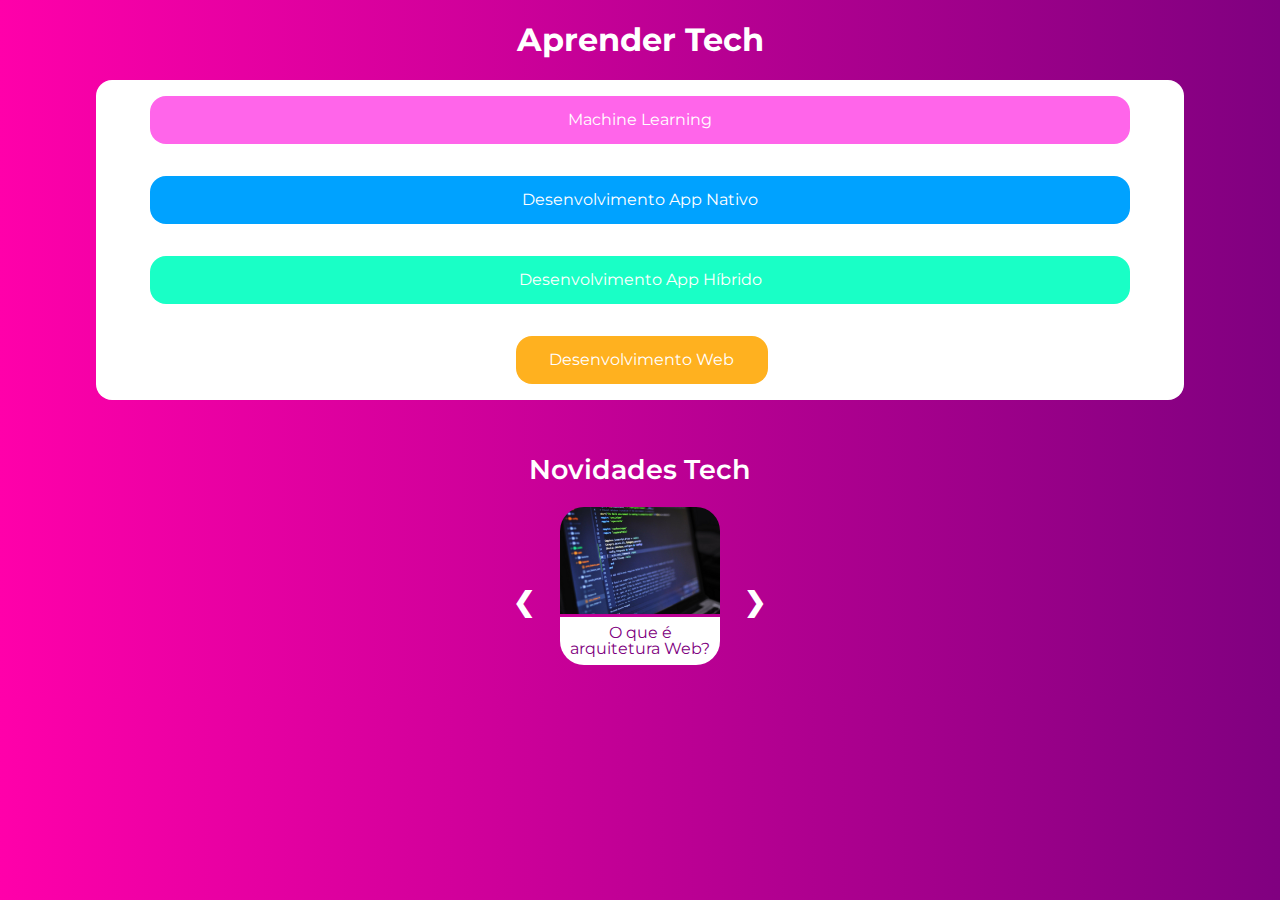
==== aprender.html @ 85b72c8e "Pagina aprender css e html feito" ====
<!DOCTYPE html>
<html lang="pt-br">
<head>
    <meta charset="utf-8">
    <title>Document</title>
    <link rel="stylesheet" type="text/css" href="assets/css/reset.css">
    <link rel="stylesheet" type="text/css" href="assets/css/aprender.css">
    <meta name="viewport" content="width=device-width, initial-scale=1">
    <link href="https://fonts.googleapis.com/css?family=Montserrat:100,100i,200,200i,300,300i,400,400i,500,500i,600,600i,700,700i,800,800i,900,900i&display=swap" rel="stylesheet">
</head>
<body>
    <main class="main">
        <section class="section1"></section>
        <section class="section2">
                <h1 class="titulo">Aprender Tech</h1>
        </section>
        <section class="section3">
            <div class="caixa">
                <div class="elemento el1"><p class="el_palavra">Machine Learning</p></div>
                <div class="elemento el2"><p class="el_palavra">Desenvolvimento App Nativo</p></div>
                <div class="elemento el3"><p class="el_palavra">Desenvolvimento App Híbrido</p></div>
                <a><div class="elemento el4"><p class="el_palavra">Desenvolvimento Web</p></div></a>
            </div>
        </section>
        <section class="section4">
            <p class="frase_novidade">Novidades Tech</p>
            <div class="novidades">
               <div>
                    <a class="prev" onclick="plusSlides(-1)">&#10094;</a>
               </div>
               <div>
               
                   <img class="software" src="assets/img/software.jpg" alt="novidade1">
                   <div class="headline"><p class="headline_text">O que é arquitetura Web?</p></div>
               </div>
               <div>
                    <a class="next" onclick="plusSlides(1)">&#10095;</a>
                </div>
            </div>
        </section>
    </main>
</body>
</html>
---- assets/css/aprender.css ----
.main, body{
    font-family: "Montserrat", sans-serif;
    background:linear-gradient(90deg, rgb(255, 0, 170), purple);
}

.section2{
    display:flex;
    justify-content: center;
}

.section3{
    display:flex;
    justify-content: center;
    align-items: center;
}

.caixa{
    background-color: white;
    border-radius: 1rem;
    width:85%;
    display:flex;
    flex-direction: column;
    justify-content: space-evenly;
    align-items: center;
    margin-bottom:2rem;
    text-align: center;
}

.elemento{
    background-color:white;
    border-radius: 1rem;
    height:3rem;
    width:90%;
    display:flex;
    justify-content:center;
    align-items: center;
    margin:auto;
    margin:1rem;
}

.el1{
    background-color:#ff65ea;
}

.el2{
    background-color:rgb(0, 162, 255);
}

.el3{
    background-color:rgb(25, 255, 198);
}

.el4{
    background-color:rgb(255, 177, 31);
}
.el_palavra{
    color:white;
    margin:2rem;
}
.titulo{
    color:white;
    font-size: 2rem;
    font-weight: bold;
    margin:1.5rem;
}

.software{
    width:10rem;
    border-top-left-radius:1.5rem;
    border-top-right-radius:1.5rem;
}

.novidades{
    display:flex;
    flex-direction: row;
    align-items: center;
    justify-content: center;
}
.frase_novidade{
    color:white;
    font-size: 1.7rem;
    font-weight: 600;
    margin:1.5rem;
}
.section4{
    display:flex;
    flex-direction: column;
    justify-content: center;
    align-items: center;
}

.prev, .next{

    color:white;
    font-size: 1.7rem;
    font-weight: 600;
    margin:1.5rem;
}


A {text-decoration: none;

}

.headline{
    height:3rem;
    width:10rem;
    background-color: white;
    margin-bottom: 2rem;
    border-bottom-left-radius:1.5rem;
    border-bottom-right-radius:1.5rem;
    display: flex;
    text-align: center;
}

.headline_text{
    margin:0.5rem;
    color: purple;
}
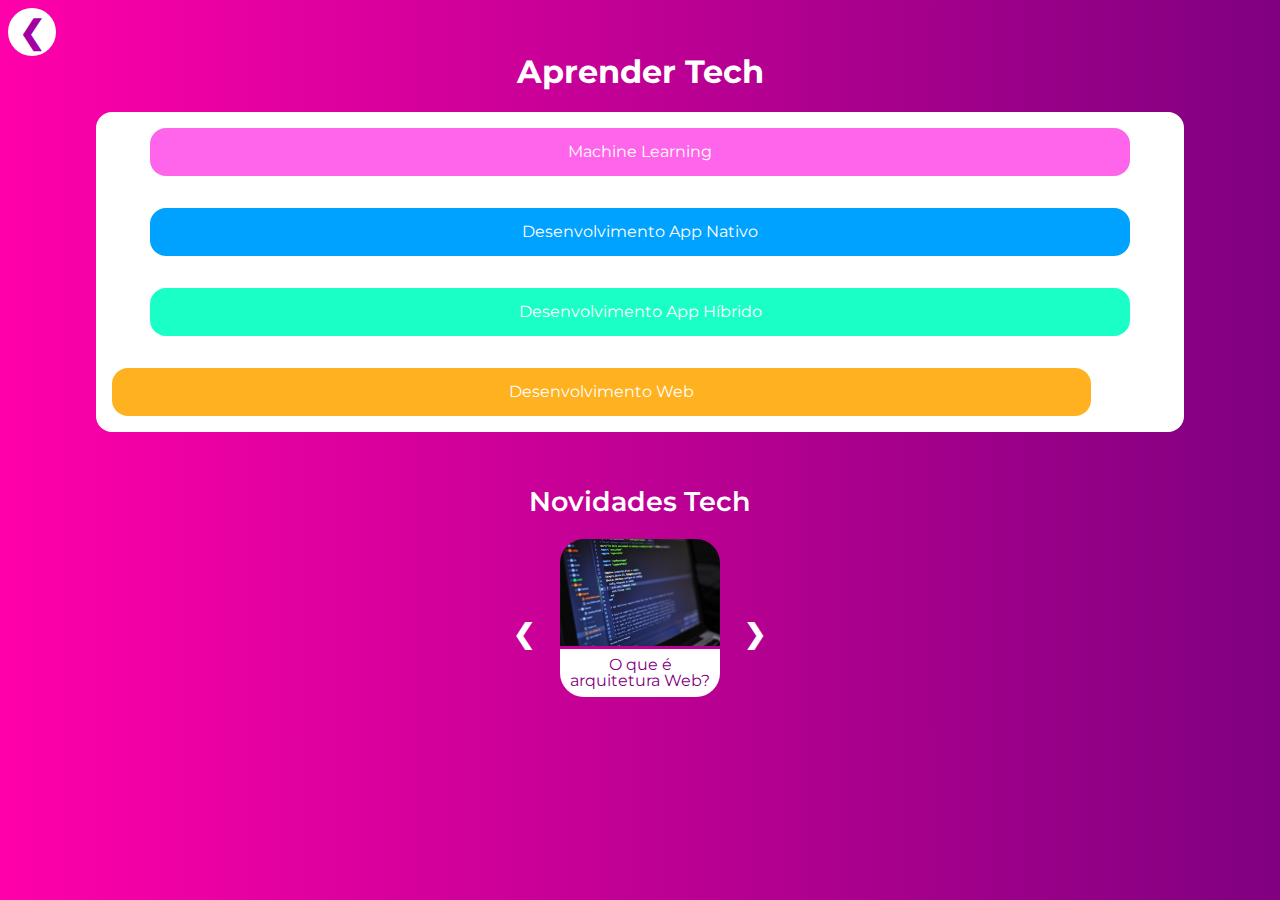
==== commit c039ea60: "Com botão de voltar" ====
--- a/aprender.html
+++ b/aprender.html
@@ -10,7 +10,13 @@
 </head>
 <body>
     <main class="main">
-        <section class="section1"></section>
+        <section class="section1">
+            <a href="index.html">
+            <div class="circulo">
+                <p class="voltar">&#10094;</p>
+            </div>
+        </a>
+        </section>
         <section class="section2">
                 <h1 class="titulo">Aprender Tech</h1>
         </section>
@@ -19,7 +25,7 @@
                 <div class="elemento el1"><p class="el_palavra">Machine Learning</p></div>
                 <div class="elemento el2"><p class="el_palavra">Desenvolvimento App Nativo</p></div>
                 <div class="elemento el3"><p class="el_palavra">Desenvolvimento App Híbrido</p></div>
-                <a><div class="elemento el4"><p class="el_palavra">Desenvolvimento Web</p></div></a>
+                <a href="linguagens.html"><div class="elemento el4"><p class="el_palavra">Desenvolvimento Web</p></div></a>
             </div>
         </section>
         <section class="section4">
--- a/assets/css/aprender.css
+++ b/assets/css/aprender.css
@@ -30,7 +30,7 @@
     background-color:white;
     border-radius: 1rem;
     height:3rem;
-    width:90%;
+    width:30rem;
     display:flex;
     justify-content:center;
     align-items: center;
@@ -40,18 +40,22 @@
 
 .el1{
     background-color:#ff65ea;
+    width:90%;
 }
 
 .el2{
     background-color:rgb(0, 162, 255);
+    width:90%;
 }
 
 .el3{
     background-color:rgb(25, 255, 198);
+    width:90%;
 }
 
 .el4{
     background-color:rgb(255, 177, 31);
+    width:90%;
 }
 .el_palavra{
     color:white;
@@ -61,7 +65,8 @@
     color:white;
     font-size: 2rem;
     font-weight: bold;
-    margin:1.5rem;
+    margin-bottom:1.5rem;
+    margin-top:0;
 }
 
 .software{
@@ -99,6 +104,7 @@
 
 
 A {text-decoration: none;
+    width:100%
 
 }
 
@@ -116,4 +122,23 @@
 .headline_text{
     margin:0.5rem;
     color: purple;
+}
+
+.voltar{
+    color:rgb(163, 0, 163);
+    font-size: 2rem;
+    font-weight: bold;
+    margin:auto;
+}
+
+.circulo{
+    background-color: white;
+    height:3rem;
+    width:3rem;
+    border-radius: 5rem;
+    display:flex;
+    justify-content: center;
+    align-items: center;
+    margin-top:0.5rem;
+    margin-left:0.5rem;
 }